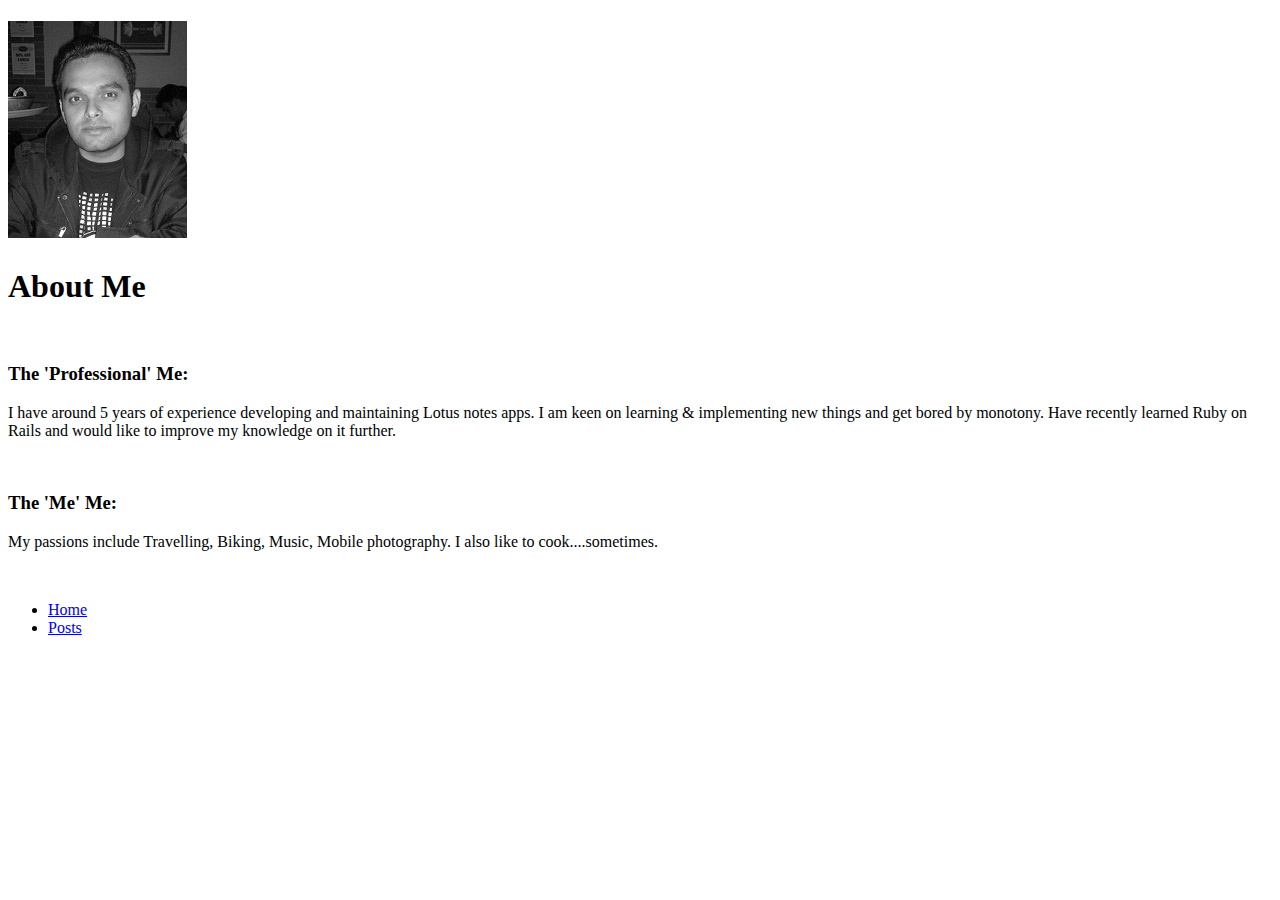
==== aboutMe.html @ b65ab1cb "Structure complete" ====
<!doctype html>
 <html lang="en">
 <head>
   <meta charset="UTF-8">
   <title>Tech-Wise</title>
   <meta name="description" content="">
   <meta name="author" content="">
  </head>
 <body>
 <h1><img src="images/me.jpg" /></h1>
 <h1>About Me</h1>   
 </br>
  <h3>The 'Professional' Me:</h3>
  <p>I have around 5 years of experience developing and maintaining Lotus notes apps. I am keen on learning & implementing new things and get bored by monotony. Have recently learned Ruby on Rails and would like to improve my knowledge on it further.</p>
  </br>
  <h3>The 'Me' Me:</h3>
  <p>My passions include Travelling, Biking, Music, Mobile photography. I also like to cook....sometimes.</p>
  </br>
 <ul>
	<li id="home"><a href="index.html" class="button">Home</a></li>
	<li id="posts"><a href="posts.html" class="button">Posts</a></li>
</ul>
 </body>
 </html>
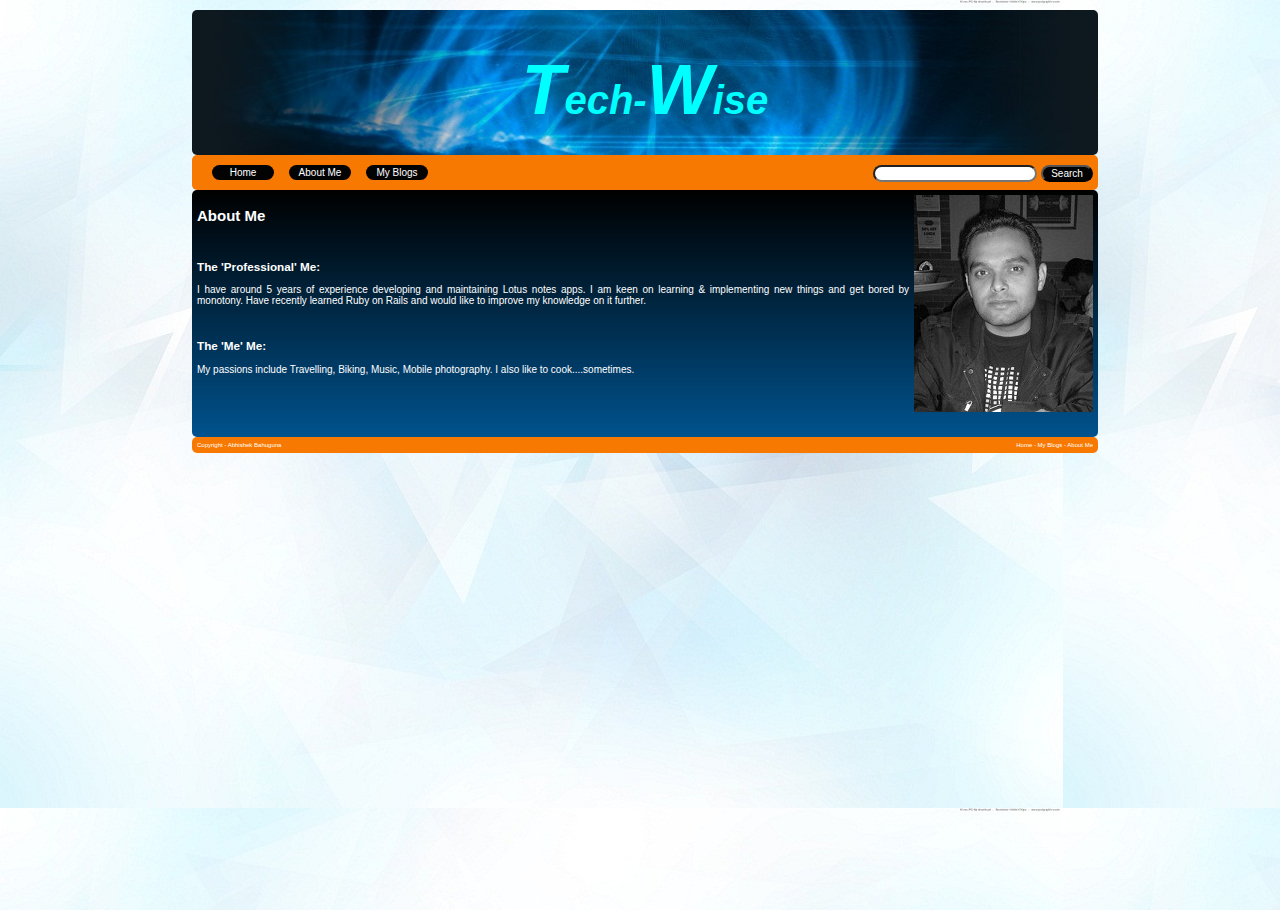
==== commit 56b93535: "Commit" ====
--- a/aboutMe.html
+++ b/aboutMe.html
@@ -1,14 +1,35 @@
-<!doctype html>
- <html lang="en">
- <head>
-   <meta charset="UTF-8">
-   <title>Tech-Wise</title>
-   <meta name="description" content="">
-   <meta name="author" content="">
-  </head>
- <body>
- <h1><img src="images/me.jpg" /></h1>
- <h1>About Me</h1>   
+<!DOCTYPE html PUBLIC "-//W3C//DTD XHTML 1.0 Transitional//EN"
+	"http://www.w3.org/TR/xhtml1/DTD/xhtml1-transitional.dtd">
+<html>
+<head>
+	<meta http-equiv="Content-type" content="text/html; charset=UTF-8" />
+	<title>Tech-Wise</title>
+		<style type="text/css" media="all">@import "css/master.css";</style>  
+</head>
+
+<body>
+<div id = "main-container">
+
+<div id = "header">
+<h1><span class="big">T</span>ech-<span class="big">W</span>ise</h1>
+</div>
+
+<div id = "top-navigation">
+<ul>
+	<li id="home"><a href="index.html" class="button">Home</a></li>
+	<li id="aboutMe"><a href="aboutMe.html" class="button">About Me</a></li>
+	<li id="blogs"><a href="blogs.html" class="button">My Blogs</a></li>
+</ul>
+<div id="search">
+     <input type="text" id="glabel" name="search" id = "search" style-align="right"/>
+     <input type="button" id="gsearch" onclick="search()" value="Search" style-align="right">
+     </div>
+</div>
+
+<div id = "content">
+
+ <h1 id = "me"><img src="images/me.jpg" /></h1>
+ <h2>About Me</h2>   
  </br>
   <h3>The 'Professional' Me:</h3>
   <p>I have around 5 years of experience developing and maintaining Lotus notes apps. I am keen on learning & implementing new things and get bored by monotony. Have recently learned Ruby on Rails and would like to improve my knowledge on it further.</p>
@@ -16,10 +37,20 @@
   <h3>The 'Me' Me:</h3>
   <p>My passions include Travelling, Biking, Music, Mobile photography. I also like to cook....sometimes.</p>
   </br>
- <ul>
-	<li id="home"><a href="index.html" class="button">Home</a></li>
-	<li id="posts"><a href="posts.html" class="button">Posts</a></li>
-</ul>
+ </div>
+<div id = "footer">
+<div id="footnav">
+	<a href="index.html" class="">Home</a> -
+	<a href="blogs.html" class="">My Blogs</a> - 
+	<a href="aboutMe.html" class="">About Me</a>
+</div>
+Copyright - <a href="http://abhishekbahuguna.blogspot.in/" target=_blank>Abhishek Bahuguna</a>
+</div>
+
+</div>
+
+</body>
+</html>
  </body>
  </html>
 
